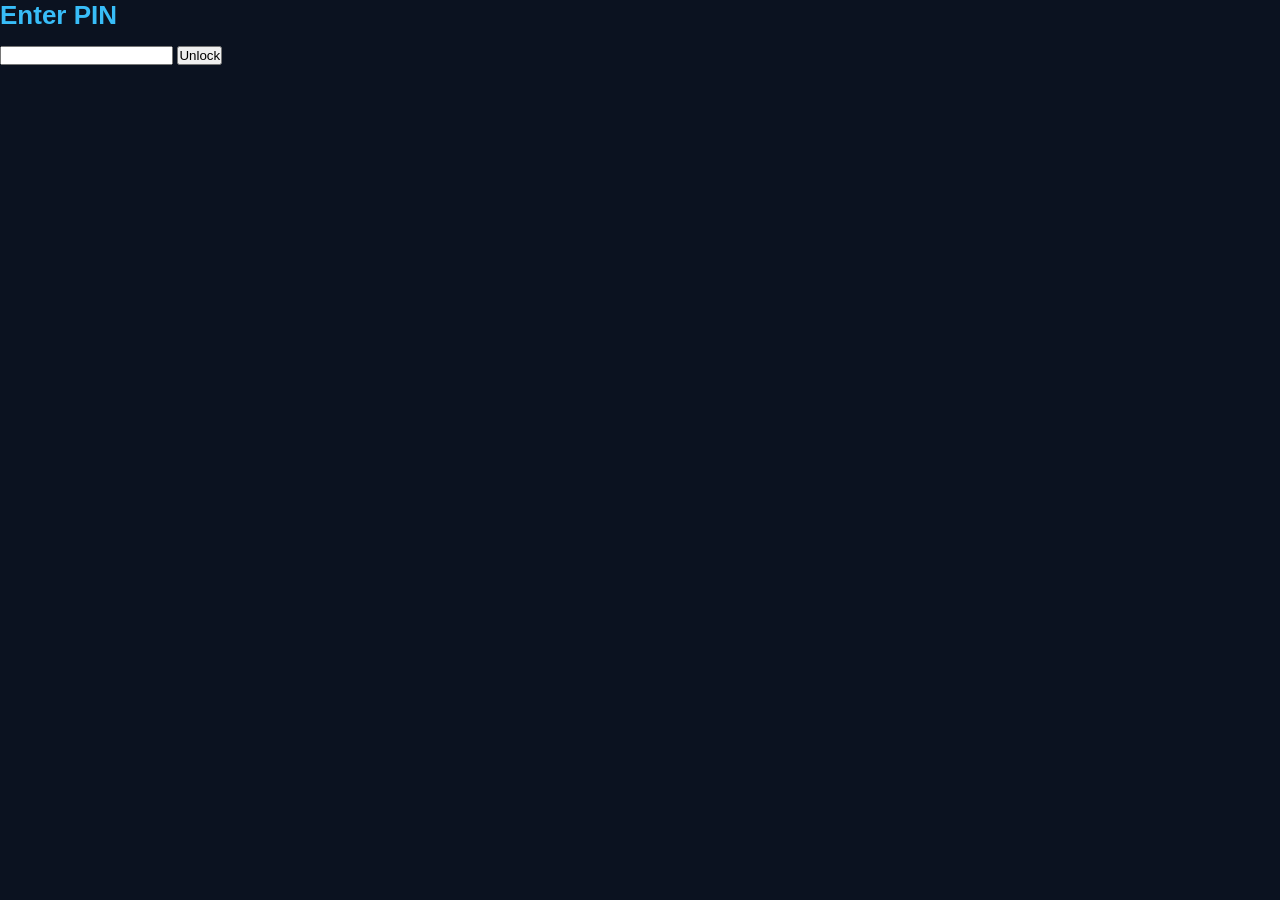
==== index.html @ dccdfc9c "Update index.html" ====
<!DOCTYPE html>
<html lang="en">
<head>

<meta name="google-site-verification" 
  content="SvAFrF_RVGTFpzvmrVShpLUPLT-t11IZEHCgqStm6hU" />
  
  <meta charset="UTF-8">
  <title>Trivedi Hub - Official</title>

  <link rel="stylesheet" href="style.css">

<link rel=icon" href"favicon.png">
<link rel="icon" type="image/png" sizes="92x32" href="ingo.png?v=10">

  
</head>

<body>

  <!-- 🔒 PIN SCREEN -->
<div id="lockScreen">
  <h2>Enter PIN</h2>
  <input type="password" id="pinInput">
  <button onclick="checkPin()">Unlock</button>
  <p id="error"></p>
</div>

<!-- 💻 LOADING SCREEN -->
<div id="loaderScreen" style="display:none;">
  <h2 id="typingText"></h2>
</div>

<!-- 🌐 MAIN WEBSITE -->
<div id="mainContent" style="display:none;">
  

  <!-- HEADER -->


  <nav>


        
  <header>
   <h1> <img src="logo.png" height="80">
    TRIVEDI HUB
    <img src="logo.png" height="80"></h1>
    <p>One Vision. One Future. One Ecosystem.</p>
  </header>

  </nav>
  
  <hr>

  <!-- ABOUT / BRAND -->
  <section>
    <h2>About Trivedi Hub</h2>
    <p>
      Trivedi Hub is a digital vision project created to build a future ecosystem
      where learning, communication and innovation come together in one place.
    </p>

<p>
  It is a vision-driven digital project founded with the aim of creating 
  a powerful and unified ecosystem for the future. It is not just a simple website, 
  but the foundation of a larger idea that focuses on innovation, technology, and growth.
</p>

<p>
  The core concept behind Trivedi Hub is to bring multiple systems and services into 
  one single platform. In the long term, it aims to expand into various domains such as 
  communication, digital tools, content platforms, and advanced user-based systems.
</p>

<p>
  This platform represents the beginning of a journey where ideas are transformed into 
  real systems. Every section of Trivedi Hub is designed to evolve over time, with the 
  goal of building something that can serve users on a much larger scale.
</p>

<p>
  Trivedi Hub is currently in its early development stage, where the primary focus is 
  on building a strong base structure, improving functionality, and gradually expanding 
  its capabilities. The vision is to continuously upgrade the platform step by step, 
  turning it into a complete digital environment.
</p>

<p>
  The long-term goal of Trivedi Hub is to grow into a global-level platform that integrates 
  multiple technologies and services under one identity. It aims to simplify digital life, 
  improve accessibility, and provide a centralized system where users can interact, learn, 
  and utilize various tools efficiently.
</p>

<p>
  This is just the starting point. Trivedi Hub is built on vision, consistency, and the 
  determination to grow beyond limitations.
</p>

    <h3>Transparency</h3>

<p>
  Trivedi Hub is an independent project currently in its early stage of development.
  All progress, updates and improvements are being made step by step with complete
  transparency and consistency.
</p>

<p>
  This platform is built with long-term vision and continuous learning, ensuring that
  every update adds real value to the system.
</p>

    <h3>Core Values</h3>

<ul>
  <li>Consistency over perfection</li>
  <li>Long-term vision over short-term success</li>
  <li>Learning and building simultaneously</li>
  <li>Creating real impact through technology</li>
</ul>

    <h3>Founder’s Note</h3>

<p>
  This project started as a simple idea but is being developed with a strong belief 
  in growth and consistency. Every step taken here is part of a bigger vision to 
  build something meaningful and impactful in the future.
</p>

<p>
  This is not the final form of Trivedi Hub — it is just the beginning.
</p>


    <h3>Commitment</h3>

<p>
  Trivedi Hub is committed to continuous development, improvement, and expansion.
  The goal is to build a stable, scalable and reliable system over time.
</p>
    
  </section>

  <hr>

  <!-- FOUNDER -->
  <section>
    <h2>Founder</h2>
    <p><strong>Name:</strong> Vivek Kumar Trivedi</p>
    <p>
  Vivek Kumar Trivedi is the founder of Trivedi Hub, a vision-based digital project.
  He is currently in the early stage of learning and building, focusing on developing
  skills and creating structured systems over time.
</p>
    <p><strong>Vision:</strong> To create a global digital ecosystem for future generation.</p>

    <p>
  <em>
    “Started at the age of 17 with a vision to build something bigger over time.”
  </em>
</p>
    <p><em>~Hope</em></p>

<p>
  <strong>Status:</strong> Student <br>
  <strong>Role:</strong> Founder & Developer <br>
  <strong>Started:</strong> 2026 <br>
  <strong>Age at Start:</strong> 17
</p>
    
  </section>

  <hr>

  <!-- MOTIVE -->
  <section>
    <h2>Motive</h2>
    <p>
      The motive of Trivedi Hub is not just to build a website, but to create a platform
      that can grow into a complete digital ecosystem for students and users worldwide.
    </p>
<p>
  The long-term motive of Trivedi Hub is to grow into a multi-domain ecosystem
  that can expand across different sectors such as technology, education, services
  and digital platforms.
</p>

<p>
  The vision is not limited to a single system, but to gradually build and connect
  multiple platforms under one identity, step by step over time.
</p>

<p>
  This journey begins from a small starting point, with continuous learning,
  consistency and the aim to create something meaningful on a larger scale.
</p>

<p>
  It is not about immediate results, but about building a strong foundation
  for long-term growth and possibilities.
</p>


    
  </section>

  <hr>

  <!-- VISION -->
  <section>
    <h2>Vision</h2>
    <p>
      To build a powerful system where education, tools, communication and innovation
      exist in one unified platform.
    </p>
<p>
  The future goal of Trivedi Hub is to gradually grow into a structured and
  scalable platform that can expand across multiple domains over time.
</p>

<p>
  The focus is on building strong systems, improving capabilities and developing
  features that add real value step by step.
</p>

<p>
  With continuous learning and consistent effort, the aim is to evolve this
  platform into something more impactful and widely usable in the long run.
</p>

<p>
  This is not about immediate results, but about creating a foundation that
  can support long-term growth and possibilities.
</p>
    <p><strong>Focused on growth, built for the long term.</strong></p>
    
  </section>

  <hr>

  <!-- ROADMAP -->
  <section>
    <h2>Roadmap</h2>
    <ul>
      <p>
  Trivedi Hub is being developed step by step with a focus on building a strong
  foundation first. The approach is to continuously learn, improve and expand
  the platform over time.
      </p>
    </ul>
  </section>

  <hr>

  <!-- DATE -->
  <section>
    <h2>Launch Info</h2>
    <p><strong>Created:</strong> 2025</p>
    <p><strong>Status:</strong> Early Development Stage</p>
  </section>

  <hr>

  <!-- FUTURE -->
  <section>
    <h2>Future Goal</h2>
    <p>
      To evolve Trivedi Hub into a global digital platform that can serve millions
      of users with learning, communication and productivity tools.
    </p>
  </section>

  <hr>

  <!-- FOOTER -->
  <footer>
    <p>© 2026 Trivedi Hub. Built with vision, not limits.</p>
  </footer>
</div>
</body>

  <script src="script.js"></script>
</html>
---- style.css ----
/* RESET */
*{
  margin:0;
  padding:0;
  box-sizing:border-box;
  font-family: 'Segoe UI', Arial, sans-serif;
}

/* BODY */
body{
  background: #0b1220;
  color: #e2e8f0;
}

/* HEADER */
header{
  background: linear-gradient(135deg,#0f172a,#1e293b);
  padding: 60px 20px;
  text-align: center;
  border-bottom: 1px solid #1e293b;
}

header h1{
  font-size: 50px;
  color: #38bdf8;
  letter-spacing: 2px;
}

header p{
  margin-top: 10px;
  color: #94a3b8;
  font-size: 18px;
}

/* SECTION */
section{
  max-width: 900px;
  margin: 40px auto;
  padding: 30px;
  background: rgba(17,24,39,0.7);
  border: 1px solid #1f2937;
  border-radius: 15px;
  backdrop-filter: blur(10px);
  transition: 0.3s;
}

/* HOVER EFFECT */
section:hover{
  transform: translateY(-5px);
}

/* HEADINGS */
h2{
  color: #38bdf8;
  margin-bottom: 15px;
  font-size: 26px;
}

/* TEXT */
p{
  line-height: 1.7;
  color: #cbd5e1;
}

/* LIST */
ul{
  margin-top: 10px;
  padding-left: 20px;
}

li{
  margin-bottom: 8px;
}

/* FOOTER */
footer{
  text-align: center;
  padding: 25px;
  background: #0f172a;
  margin-top: 40px;
  border-top: 1px solid #1e293b;
  color: #64748b;
}

/* SMALL DETAILS */
strong{
  color: #38bdf8;
}
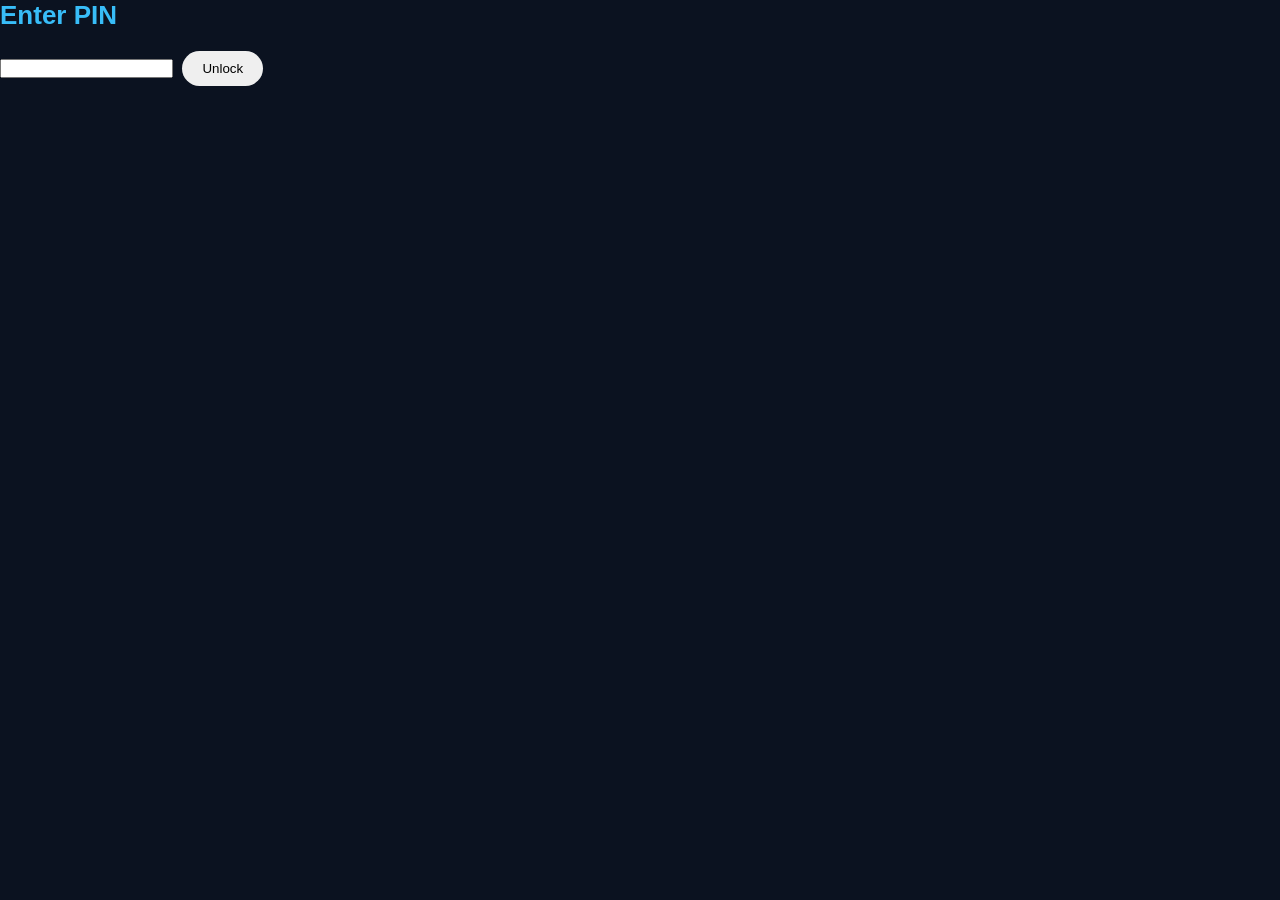
==== commit 34697b3c: "Update index.html" ====
--- a/index.html
+++ b/index.html
@@ -40,6 +40,11 @@
 
   <nav>
 
+<div>
+  <button onclick="setTheme('blue')">🔵</button>
+  <button onclick="setTheme('purple')">🟣</button>
+  <button onclick="setTheme('green')">🟢</button>
+  <button onclick="setTheme('red')">🔴</button>
 
         
   <header>
@@ -48,7 +53,7 @@
     <img src="logo.png" height="80"></h1>
     <p>One Vision. One Future. One Ecosystem.</p>
   </header>
-
+</div>
   </nav>
   
   <hr>
--- a/style.css
+++ b/style.css
@@ -86,3 +86,80 @@
 strong{
   color: #38bdf8;
 }
+
+
+
+
+
+
+:root {
+  --bg: #0b1220;
+  --text: #ffffff;
+  --card: #111827;
+  --accent: #38bdf8;
+}
+
+/* Apply everywhere */
+body {
+  background: var(--bg);
+  color: var(--text);
+  transition: 0.5s;
+}
+
+.card {
+  background: var(--card);
+  transition: 0.5s;
+}
+
+h1, h2, h3 {
+  color: var(--accent);
+}
+
+/* THEMES */
+
+/* BLUE */
+.blue {
+  --bg: #0b1220;
+  --accent: #38bdf8;
+}
+
+/* PURPLE */
+.purple {
+  --bg: #1a0b2e;
+  --accent: #a855f7;
+}
+
+/* GREEN */
+.green {
+  --bg: #062e1c;
+  --accent: #22c55e;
+}
+
+/* RED */
+.red {
+  --bg: #2e0b0b;
+  --accent: #ef4444;
+}
+
+
+
+
+
+
+body {
+  transition: all 0.6s ease-in-out;
+}
+
+button {
+  border-radius: 20px;
+  padding: 10px 20px;
+  cursor: pointer;
+  border: none;
+  margin: 5px;
+  transition: 0.3s;
+}
+
+button:hover {
+  transform: scale(1.15);
+  box-shadow: 0 0 15px var(--accent);
+}
